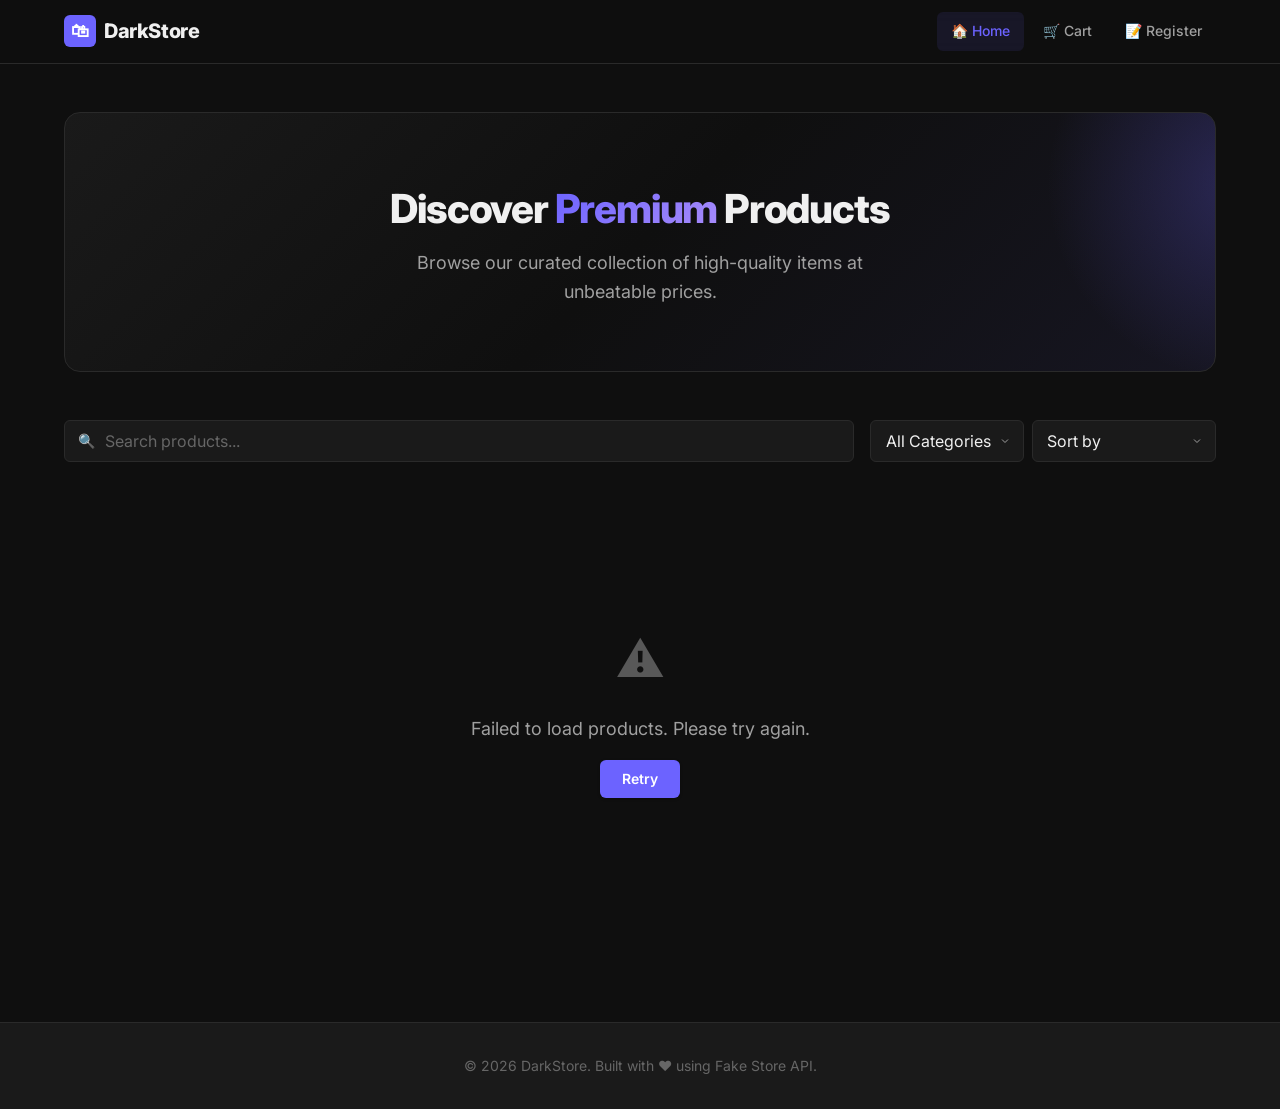
==== index.html @ 0eeaf26b "feat: fetch and render product list with search, filter, sort, and pagination" ====
<!DOCTYPE html>
<html lang="en">
<head>
  <meta charset="UTF-8">
  <meta name="viewport" content="width=device-width, initial-scale=1.0">
  <title>DarkStore — Premium E-commerce</title>
  <meta name="description" content="Browse our curated collection of premium products. Find electronics, jewelry, clothing and more at DarkStore.">
  
  <!-- Styles -->
  <link rel="stylesheet" href="css/style.css">
  <link rel="stylesheet" href="css/navbar.css">
  <link rel="stylesheet" href="css/pages/home.css">
</head>
<body>

  <!-- ===== NAVBAR ===== -->
  <nav class="navbar" id="main-navbar">
    <div class="container">
      <a href="index.html" class="navbar-brand">
        <span class="brand-icon">🛍</span>
        DarkStore
      </a>

      <button class="navbar-toggle" id="navbar-toggle" aria-label="Toggle navigation">
        <span></span>
        <span></span>
        <span></span>
      </button>

      <div class="navbar-links" id="navbar-links">
        <a href="index.html" class="active">🏠 Home</a>
        <a href="cart.html" class="cart-link">
          🛒 Cart
          <span class="cart-badge hidden" id="cart-badge">0</span>
        </a>
        <a href="register.html">📝 Register</a>
      </div>
    </div>
  </nav>

  <!-- ===== MAIN CONTENT ===== -->
  <main class="page-content">
    <div class="container">

      <!-- Hero -->
      <section class="hero">
        <h1 class="hero-title">Discover <span>Premium</span> Products</h1>
        <p class="hero-subtitle">Browse our curated collection of high-quality items at unbeatable prices.</p>
      </section>

      <!-- Controls Bar -->
      <div class="controls-bar">
        <div class="search-box">
          <span class="search-icon">🔍</span>
          <input type="text" id="search-input" placeholder="Search products..." autocomplete="off">
        </div>
        <div class="filter-group">
          <select id="category-select">
            <option value="">All Categories</option>
          </select>
          <select id="sort-select">
            <option value="">Sort by</option>
            <option value="price-asc">Price: Low → High</option>
            <option value="price-desc">Price: High → Low</option>
            <option value="name-asc">Name: A → Z</option>
            <option value="name-desc">Name: Z → A</option>
            <option value="rating">Top Rated</option>
          </select>
        </div>
      </div>

      <!-- Loading -->
      <div class="spinner-overlay" id="loading-spinner">
        <div class="spinner"></div>
      </div>

      <!-- Product Grid -->
      <div class="product-grid" id="product-grid"></div>

      <!-- Results Count -->
      <p class="results-count" id="results-count"></p>

      <!-- Pagination -->
      <div class="pagination" id="pagination"></div>

    </div>
  </main>

  <!-- ===== FOOTER ===== -->
  <footer class="site-footer">
    <div class="container">
      <p>© 2026 DarkStore. Built with ❤️ using Fake Store API.</p>
    </div>
  </footer>

  <!-- Scripts -->
  <script src="js/api.js"></script>
  <script src="js/cart.js"></script>
  <script src="js/navbar.js"></script>
  <script src="js/pages/home.js"></script>

</body>
</html>
---- css/style.css ----
/* ============================================
   GLOBAL STYLES — Dark Mode E-commerce
   ============================================ */

/* --- Google Fonts --- */
@import url('https://fonts.googleapis.com/css2?family=Inter:wght@300;400;500;600;700;800&display=swap');

/* --- CSS Variables (Design Tokens) --- */
:root {
  /* Colors */
  --bg-primary: #0f0f0f;
  --bg-secondary: #1a1a1a;
  --bg-card: #1e1e1e;
  --bg-card-hover: #252525;
  --bg-elevated: #2a2a2a;
  --bg-input: #1a1a1a;

  --text-primary: #f0f0f0;
  --text-secondary: #a0a0a0;
  --text-muted: #666;
  --text-inverse: #0f0f0f;

  --accent: #6c63ff;
  --accent-hover: #5a52e0;
  --accent-glow: rgba(108, 99, 255, 0.25);
  --accent-light: rgba(108, 99, 255, 0.1);

  --success: #22c55e;
  --success-bg: rgba(34, 197, 94, 0.1);
  --warning: #f59e0b;
  --warning-bg: rgba(245, 158, 11, 0.1);
  --danger: #ef4444;
  --danger-bg: rgba(239, 68, 68, 0.1);
  --info: #3b82f6;

  --border: #2a2a2a;
  --border-hover: #3a3a3a;
  --border-accent: rgba(108, 99, 255, 0.4);

  --gold: #fbbf24;
  --gold-bg: rgba(251, 191, 36, 0.1);

  /* Shadows */
  --shadow-sm: 0 1px 3px rgba(0, 0, 0, 0.3);
  --shadow-md: 0 4px 12px rgba(0, 0, 0, 0.4);
  --shadow-lg: 0 8px 30px rgba(0, 0, 0, 0.5);
  --shadow-glow: 0 0 20px var(--accent-glow);

  /* Typography */
  --font-family: 'Inter', -apple-system, BlinkMacSystemFont, 'Segoe UI', sans-serif;
  --font-xs: 0.75rem;
  --font-sm: 0.875rem;
  --font-base: 1rem;
  --font-lg: 1.125rem;
  --font-xl: 1.25rem;
  --font-2xl: 1.5rem;
  --font-3xl: 2rem;
  --font-4xl: 2.5rem;

  /* Spacing */
  --space-xs: 0.25rem;
  --space-sm: 0.5rem;
  --space-md: 1rem;
  --space-lg: 1.5rem;
  --space-xl: 2rem;
  --space-2xl: 3rem;
  --space-3xl: 4rem;

  /* Radius */
  --radius-sm: 6px;
  --radius-md: 10px;
  --radius-lg: 16px;
  --radius-xl: 24px;
  --radius-full: 9999px;

  /* Transitions */
  --transition-fast: 150ms ease;
  --transition-base: 250ms ease;
  --transition-slow: 400ms cubic-bezier(0.4, 0, 0.2, 1);

  /* Layout */
  --container-max: 1200px;
  --navbar-height: 64px;
}

/* --- CSS Reset --- */
*,
*::before,
*::after {
  margin: 0;
  padding: 0;
  box-sizing: border-box;
}

html {
  scroll-behavior: smooth;
  -webkit-font-smoothing: antialiased;
  -moz-osx-font-smoothing: grayscale;
}

body {
  font-family: var(--font-family);
  font-size: var(--font-base);
  line-height: 1.6;
  color: var(--text-primary);
  background-color: var(--bg-primary);
  min-height: 100vh;
  padding-top: var(--navbar-height);
}

a {
  color: var(--accent);
  text-decoration: none;
  transition: color var(--transition-fast);
}

a:hover {
  color: var(--accent-hover);
}

img {
  max-width: 100%;
  height: auto;
  display: block;
}

ul, ol {
  list-style: none;
}

button {
  cursor: pointer;
  font-family: inherit;
  font-size: inherit;
  border: none;
  background: none;
  color: inherit;
}

input, select, textarea {
  font-family: inherit;
  font-size: inherit;
  color: var(--text-primary);
  background-color: var(--bg-input);
  border: 1px solid var(--border);
  border-radius: var(--radius-sm);
  padding: 0.65rem 0.9rem;
  outline: none;
  transition: border-color var(--transition-fast), box-shadow var(--transition-fast);
}

input:focus, select:focus, textarea:focus {
  border-color: var(--accent);
  box-shadow: 0 0 0 3px var(--accent-glow);
}

input::placeholder, textarea::placeholder {
  color: var(--text-muted);
}

select {
  appearance: none;
  background-image: url("data:image/svg+xml,%3Csvg xmlns='http://www.w3.org/2000/svg' width='12' height='12' viewBox='0 0 24 24' fill='none' stroke='%23a0a0a0' stroke-width='2'%3E%3Cpath d='M6 9l6 6 6-6'/%3E%3C/svg%3E");
  background-repeat: no-repeat;
  background-position: right 0.75rem center;
  padding-right: 2rem;
}

/* --- Layout Utilities --- */
.container {
  max-width: var(--container-max);
  margin: 0 auto;
  padding: 0 var(--space-lg);
}

.page-content {
  padding: var(--space-2xl) 0;
  min-height: calc(100vh - var(--navbar-height));
}

/* --- Typography --- */
.page-title {
  font-size: var(--font-3xl);
  font-weight: 800;
  letter-spacing: -0.02em;
  margin-bottom: var(--space-sm);
  background: linear-gradient(135deg, var(--text-primary), var(--accent));
  -webkit-background-clip: text;
  -webkit-text-fill-color: transparent;
  background-clip: text;
}

.page-subtitle {
  font-size: var(--font-lg);
  color: var(--text-secondary);
  margin-bottom: var(--space-xl);
}

/* --- Buttons --- */
.btn {
  display: inline-flex;
  align-items: center;
  justify-content: center;
  gap: var(--space-sm);
  padding: 0.65rem 1.4rem;
  border-radius: var(--radius-sm);
  font-weight: 600;
  font-size: var(--font-sm);
  transition: all var(--transition-base);
  white-space: nowrap;
  position: relative;
  overflow: hidden;
}

.btn::after {
  content: '';
  position: absolute;
  inset: 0;
  background: linear-gradient(rgba(255,255,255,0.1), transparent);
  opacity: 0;
  transition: opacity var(--transition-fast);
}

.btn:hover::after {
  opacity: 1;
}

.btn-primary {
  background: var(--accent);
  color: #fff;
  box-shadow: var(--shadow-sm);
}

.btn-primary:hover {
  background: var(--accent-hover);
  box-shadow: var(--shadow-glow);
  transform: translateY(-1px);
}

.btn-primary:active {
  transform: translateY(0);
}

.btn-secondary {
  background: var(--bg-elevated);
  color: var(--text-primary);
  border: 1px solid var(--border);
}

.btn-secondary:hover {
  border-color: var(--border-hover);
  background: var(--bg-card-hover);
}

.btn-danger {
  background: var(--danger);
  color: #fff;
}

.btn-danger:hover {
  background: #dc2626;
}

.btn-sm {
  padding: 0.4rem 0.8rem;
  font-size: var(--font-xs);
}

.btn-lg {
  padding: 0.85rem 2rem;
  font-size: var(--font-base);
}

.btn-icon {
  width: 36px;
  height: 36px;
  padding: 0;
  border-radius: var(--radius-sm);
  font-size: var(--font-lg);
}

/* --- Cards --- */
.card {
  background: var(--bg-card);
  border: 1px solid var(--border);
  border-radius: var(--radius-md);
  overflow: hidden;
  transition: all var(--transition-base);
}

.card:hover {
  border-color: var(--border-hover);
  box-shadow: var(--shadow-md);
  transform: translateY(-2px);
}

/* --- Badges --- */
.badge {
  display: inline-flex;
  align-items: center;
  gap: 4px;
  padding: 3px 10px;
  border-radius: var(--radius-full);
  font-size: var(--font-xs);
  font-weight: 600;
  letter-spacing: 0.02em;
}

.badge-accent {
  background: var(--accent-light);
  color: var(--accent);
}

.badge-gold {
  background: var(--gold-bg);
  color: var(--gold);
}

.badge-success {
  background: var(--success-bg);
  color: var(--success);
}

/* --- Loading Spinner --- */
.spinner-overlay {
  display: flex;
  align-items: center;
  justify-content: center;
  padding: var(--space-3xl);
  min-height: 300px;
}

.spinner {
  width: 40px;
  height: 40px;
  border: 3px solid var(--border);
  border-top-color: var(--accent);
  border-radius: 50%;
  animation: spin 0.8s linear infinite;
}

@keyframes spin {
  to { transform: rotate(360deg); }
}

/* --- Toast Notifications --- */
.toast-container {
  position: fixed;
  top: calc(var(--navbar-height) + var(--space-md));
  right: var(--space-md);
  z-index: 10000;
  display: flex;
  flex-direction: column;
  gap: var(--space-sm);
}

.toast {
  background: var(--bg-elevated);
  border: 1px solid var(--border);
  border-radius: var(--radius-md);
  padding: var(--space-md) var(--space-lg);
  box-shadow: var(--shadow-lg);
  display: flex;
  align-items: center;
  gap: var(--space-sm);
  font-size: var(--font-sm);
  animation: toastIn 0.3s ease forwards;
  max-width: 360px;
}

.toast.toast-success { border-left: 3px solid var(--success); }
.toast.toast-error { border-left: 3px solid var(--danger); }
.toast.toast-info { border-left: 3px solid var(--info); }

.toast.removing {
  animation: toastOut 0.3s ease forwards;
}

@keyframes toastIn {
  from { opacity: 0; transform: translateX(100%); }
  to { opacity: 1; transform: translateX(0); }
}

@keyframes toastOut {
  from { opacity: 1; transform: translateX(0); }
  to { opacity: 0; transform: translateX(100%); }
}

/* --- Empty State --- */
.empty-state {
  text-align: center;
  padding: var(--space-3xl);
  color: var(--text-secondary);
}

.empty-state .empty-icon {
  font-size: 3rem;
  margin-bottom: var(--space-md);
  opacity: 0.5;
}

.empty-state p {
  font-size: var(--font-lg);
}

/* --- Modal --- */
.modal-backdrop {
  position: fixed;
  inset: 0;
  background: rgba(0, 0, 0, 0.6);
  backdrop-filter: blur(4px);
  z-index: 9000;
  display: flex;
  align-items: center;
  justify-content: center;
  opacity: 0;
  visibility: hidden;
  transition: all var(--transition-base);
}

.modal-backdrop.active {
  opacity: 1;
  visibility: visible;
}

.modal {
  background: var(--bg-card);
  border: 1px solid var(--border);
  border-radius: var(--radius-lg);
  padding: var(--space-2xl);
  max-width: 480px;
  width: 90%;
  box-shadow: var(--shadow-lg);
  transform: scale(0.9) translateY(20px);
  transition: transform var(--transition-base);
}

.modal-backdrop.active .modal {
  transform: scale(1) translateY(0);
}

/* --- Animations --- */
@keyframes fadeInUp {
  from { opacity: 0; transform: translateY(20px); }
  to { opacity: 1; transform: translateY(0); }
}

.fade-in-up {
  animation: fadeInUp 0.4s ease forwards;
}

/* --- Scrollbar --- */
::-webkit-scrollbar {
  width: 8px;
}

::-webkit-scrollbar-track {
  background: var(--bg-primary);
}

::-webkit-scrollbar-thumb {
  background: var(--border);
  border-radius: 4px;
}

::-webkit-scrollbar-thumb:hover {
  background: var(--text-muted);
}

/* --- Footer --- */
.site-footer {
  background: var(--bg-secondary);
  border-top: 1px solid var(--border);
  padding: var(--space-xl) 0;
  text-align: center;
  color: var(--text-muted);
  font-size: var(--font-sm);
}
---- css/navbar.css ----
/* ============================================
   NAVBAR STYLES
   ============================================ */

.navbar {
  position: fixed;
  top: 0;
  left: 0;
  right: 0;
  height: var(--navbar-height);
  background: rgba(15, 15, 15, 0.85);
  backdrop-filter: blur(12px);
  -webkit-backdrop-filter: blur(12px);
  border-bottom: 1px solid var(--border);
  z-index: 1000;
  display: flex;
  align-items: center;
}

.navbar .container {
  display: flex;
  align-items: center;
  justify-content: space-between;
  width: 100%;
}

/* --- Brand --- */
.navbar-brand {
  display: flex;
  align-items: center;
  gap: var(--space-sm);
  font-size: var(--font-xl);
  font-weight: 800;
  color: var(--text-primary);
  letter-spacing: -0.02em;
  text-decoration: none;
}

.navbar-brand:hover {
  color: var(--text-primary);
}

.navbar-brand .brand-icon {
  width: 32px;
  height: 32px;
  background: var(--accent);
  border-radius: var(--radius-sm);
  display: flex;
  align-items: center;
  justify-content: center;
  font-size: var(--font-lg);
  color: #fff;
}

/* --- Nav Links --- */
.navbar-links {
  display: flex;
  align-items: center;
  gap: var(--space-xs);
}

.navbar-links a {
  display: flex;
  align-items: center;
  gap: 6px;
  padding: 0.5rem 0.9rem;
  color: var(--text-secondary);
  font-size: var(--font-sm);
  font-weight: 500;
  border-radius: var(--radius-sm);
  transition: all var(--transition-fast);
  text-decoration: none;
  position: relative;
}

.navbar-links a:hover {
  color: var(--text-primary);
  background: var(--accent-light);
}

.navbar-links a.active {
  color: var(--accent);
  background: var(--accent-light);
}

/* --- Cart Link with Badge --- */
.cart-link {
  position: relative;
}

.cart-badge {
  position: absolute;
  top: 2px;
  right: 2px;
  min-width: 18px;
  height: 18px;
  padding: 0 5px;
  background: var(--danger);
  color: #fff;
  font-size: 0.65rem;
  font-weight: 700;
  border-radius: var(--radius-full);
  display: flex;
  align-items: center;
  justify-content: center;
  transform: translate(50%, -50%);
  animation: badgePop 0.3s ease;
}

.cart-badge.hidden {
  display: none;
}

@keyframes badgePop {
  0% { transform: translate(50%, -50%) scale(0); }
  60% { transform: translate(50%, -50%) scale(1.3); }
  100% { transform: translate(50%, -50%) scale(1); }
}

/* --- Hamburger (mobile) --- */
.navbar-toggle {
  display: none;
  flex-direction: column;
  gap: 5px;
  padding: 4px;
  cursor: pointer;
  background: none;
  border: none;
}

.navbar-toggle span {
  display: block;
  width: 22px;
  height: 2px;
  background: var(--text-primary);
  border-radius: 2px;
  transition: all var(--transition-base);
}

.navbar-toggle.active span:nth-child(1) {
  transform: rotate(45deg) translate(5px, 5px);
}

.navbar-toggle.active span:nth-child(2) {
  opacity: 0;
}

.navbar-toggle.active span:nth-child(3) {
  transform: rotate(-45deg) translate(5px, -5px);
}

/* --- Mobile Menu --- */
@media (max-width: 576px) {
  .navbar-toggle {
    display: flex;
  }

  .navbar-links {
    position: fixed;
    top: var(--navbar-height);
    left: 0;
    right: 0;
    background: var(--bg-secondary);
    border-bottom: 1px solid var(--border);
    flex-direction: column;
    padding: var(--space-md);
    gap: var(--space-xs);
    transform: translateY(-100%);
    opacity: 0;
    visibility: hidden;
    transition: all var(--transition-base);
  }

  .navbar-links.open {
    transform: translateY(0);
    opacity: 1;
    visibility: visible;
  }

  .navbar-links a {
    width: 100%;
    padding: 0.75rem 1rem;
    border-radius: var(--radius-sm);
  }
}
---- css/pages/home.css ----
/* ============================================
   HOME PAGE — Product List
   ============================================ */

/* --- Hero Section --- */
.hero {
  background: linear-gradient(135deg, var(--bg-secondary) 0%, var(--bg-primary) 50%, rgba(108, 99, 255, 0.08) 100%);
  border: 1px solid var(--border);
  border-radius: var(--radius-lg);
  padding: var(--space-3xl) var(--space-2xl);
  margin-bottom: var(--space-2xl);
  text-align: center;
  position: relative;
  overflow: hidden;
}

.hero::before {
  content: '';
  position: absolute;
  top: -50%;
  right: -20%;
  width: 400px;
  height: 400px;
  background: radial-gradient(circle, var(--accent-glow) 0%, transparent 70%);
  pointer-events: none;
}

.hero-title {
  font-size: var(--font-4xl);
  font-weight: 800;
  letter-spacing: -0.03em;
  margin-bottom: var(--space-sm);
  position: relative;
}

.hero-title span {
  background: linear-gradient(135deg, var(--accent), #a78bfa);
  -webkit-background-clip: text;
  -webkit-text-fill-color: transparent;
  background-clip: text;
}

.hero-subtitle {
  font-size: var(--font-lg);
  color: var(--text-secondary);
  max-width: 500px;
  margin: 0 auto;
  position: relative;
}

/* --- Controls Bar --- */
.controls-bar {
  display: flex;
  flex-wrap: wrap;
  gap: var(--space-md);
  margin-bottom: var(--space-xl);
  align-items: center;
}

.search-box {
  flex: 1;
  min-width: 200px;
  position: relative;
}

.search-box input {
  width: 100%;
  padding-left: 2.5rem;
}

.search-box .search-icon {
  position: absolute;
  left: 0.85rem;
  top: 50%;
  transform: translateY(-50%);
  color: var(--text-muted);
  font-size: var(--font-sm);
  pointer-events: none;
}

.filter-group {
  display: flex;
  gap: var(--space-sm);
}

.filter-group select {
  min-width: 150px;
}

/* --- Product Grid --- */
.product-grid {
  display: grid;
  grid-template-columns: repeat(auto-fill, minmax(260px, 1fr));
  gap: var(--space-lg);
}

/* --- Product Card --- */
.product-card {
  background: var(--bg-card);
  border: 1px solid var(--border);
  border-radius: var(--radius-md);
  overflow: hidden;
  transition: all var(--transition-base);
  display: flex;
  flex-direction: column;
  animation: fadeInUp 0.4s ease both;
}

.product-card:hover {
  border-color: var(--border-hover);
  box-shadow: var(--shadow-md);
  transform: translateY(-4px);
}

.product-card-image {
  width: 100%;
  height: 220px;
  padding: var(--space-lg);
  display: flex;
  align-items: center;
  justify-content: center;
  background: #fff;
  position: relative;
  overflow: hidden;
}

.product-card-image img {
  max-height: 100%;
  max-width: 100%;
  object-fit: contain;
  transition: transform var(--transition-base);
}

.product-card:hover .product-card-image img {
  transform: scale(1.05);
}

.product-card-body {
  padding: var(--space-md) var(--space-lg);
  flex: 1;
  display: flex;
  flex-direction: column;
  gap: var(--space-sm);
}

.product-card-category {
  font-size: var(--font-xs);
  color: var(--accent);
  text-transform: uppercase;
  font-weight: 600;
  letter-spacing: 0.05em;
}

.product-card-title {
  font-size: var(--font-base);
  font-weight: 600;
  color: var(--text-primary);
  display: -webkit-box;
  -webkit-line-clamp: 2;
  -webkit-box-orient: vertical;
  overflow: hidden;
  line-height: 1.4;
}

.product-card-title a {
  color: inherit;
  text-decoration: none;
}

.product-card-title a:hover {
  color: var(--accent);
}

.product-card-rating {
  display: flex;
  align-items: center;
  gap: var(--space-xs);
  font-size: var(--font-sm);
  color: var(--text-secondary);
}

.product-card-rating .stars {
  color: var(--gold);
  letter-spacing: 1px;
}

.product-card-footer {
  padding: var(--space-md) var(--space-lg);
  border-top: 1px solid var(--border);
  display: flex;
  align-items: center;
  justify-content: space-between;
  gap: var(--space-sm);
}

.product-card-price {
  font-size: var(--font-xl);
  font-weight: 800;
  color: var(--text-primary);
}

.product-card-price::before {
  content: '$';
  font-size: var(--font-sm);
  font-weight: 600;
  vertical-align: super;
  margin-right: 1px;
  color: var(--accent);
}

.product-card-actions {
  display: flex;
  gap: var(--space-xs);
}

/* --- Pagination --- */
.pagination {
  display: flex;
  align-items: center;
  justify-content: center;
  gap: var(--space-sm);
  margin-top: var(--space-2xl);
}

.pagination button {
  min-width: 38px;
  height: 38px;
  padding: 0 var(--space-sm);
  border: 1px solid var(--border);
  border-radius: var(--radius-sm);
  background: var(--bg-card);
  color: var(--text-secondary);
  font-weight: 500;
  font-size: var(--font-sm);
  transition: all var(--transition-fast);
  display: flex;
  align-items: center;
  justify-content: center;
}

.pagination button:hover:not(:disabled) {
  border-color: var(--accent);
  color: var(--accent);
  background: var(--accent-light);
}

.pagination button.active {
  background: var(--accent);
  color: #fff;
  border-color: var(--accent);
}

.pagination button:disabled {
  opacity: 0.3;
  cursor: not-allowed;
}

.results-count {
  text-align: center;
  color: var(--text-muted);
  font-size: var(--font-sm);
  margin-top: var(--space-md);
}

/* --- Responsive --- */
@media (max-width: 576px) {
  .hero {
    padding: var(--space-2xl) var(--space-lg);
  }

  .hero-title {
    font-size: var(--font-2xl);
  }

  .controls-bar {
    flex-direction: column;
  }

  .filter-group {
    width: 100%;
  }

  .filter-group select {
    flex: 1;
  }

  .product-grid {
    grid-template-columns: 1fr;
  }
}

@media (min-width: 577px) and (max-width: 992px) {
  .product-grid {
    grid-template-columns: repeat(2, 1fr);
  }
}
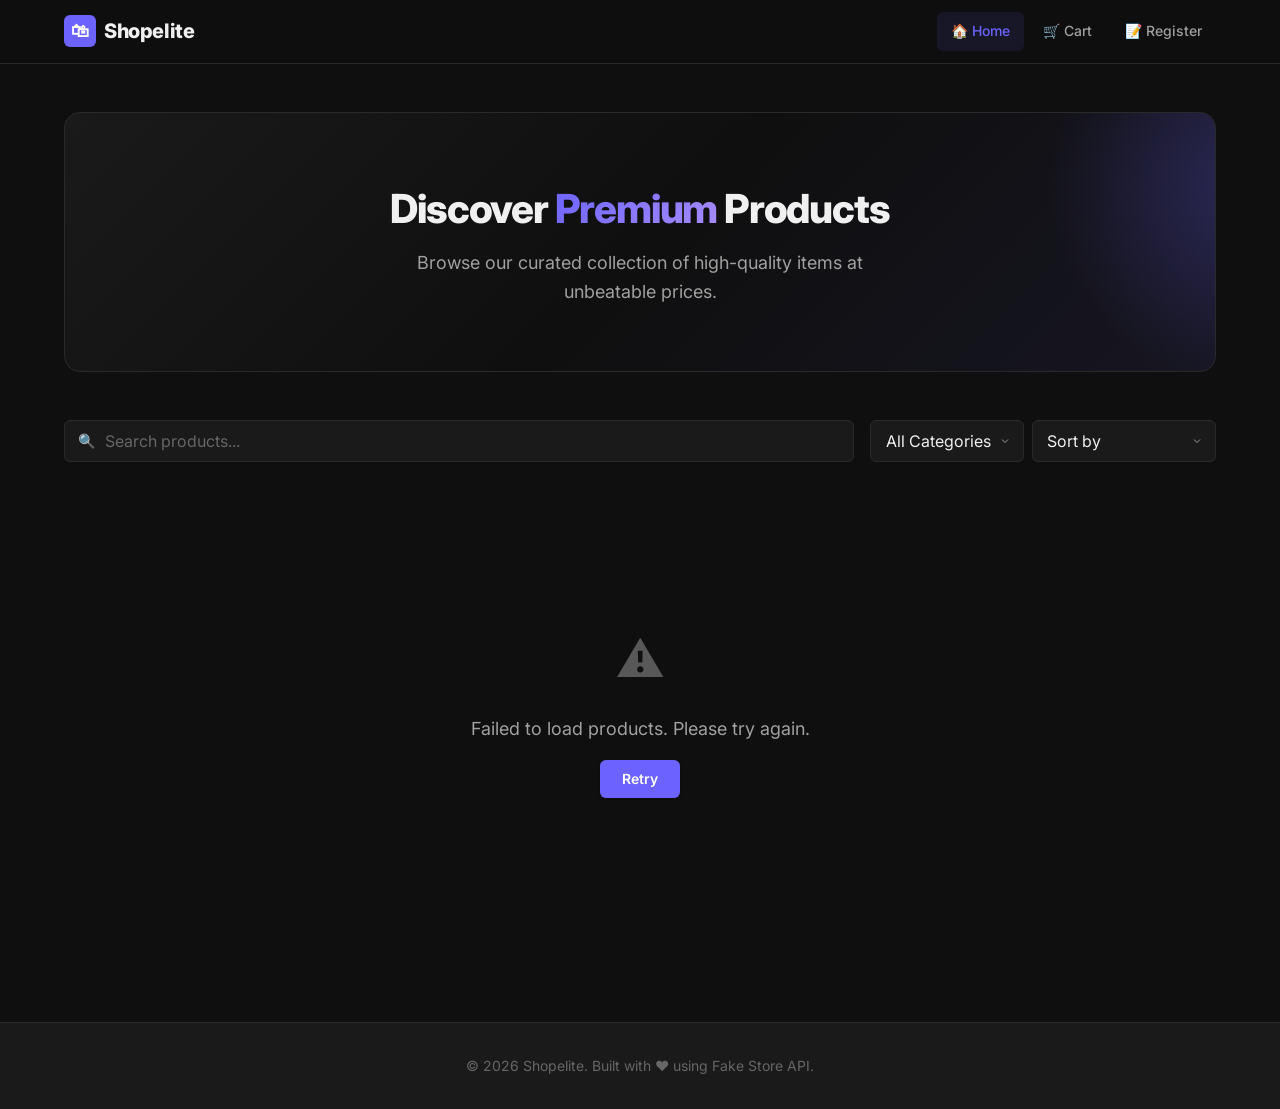
==== commit 9bd23300: "chore: rename app from DarkStore to Shopelite" ====
--- a/index.html
+++ b/index.html
@@ -3,8 +3,8 @@
 <head>
   <meta charset="UTF-8">
   <meta name="viewport" content="width=device-width, initial-scale=1.0">
-  <title>DarkStore — Premium E-commerce</title>
-  <meta name="description" content="Browse our curated collection of premium products. Find electronics, jewelry, clothing and more at DarkStore.">
+  <title>Shopelite — Premium E-commerce</title>
+  <meta name="description" content="Browse our curated collection of premium products. Find electronics, jewelry, clothing and more at Shopelite.">
   
   <!-- Styles -->
   <link rel="stylesheet" href="css/style.css">
@@ -18,7 +18,7 @@
     <div class="container">
       <a href="index.html" class="navbar-brand">
         <span class="brand-icon">🛍</span>
-        DarkStore
+        Shopelite
       </a>
 
       <button class="navbar-toggle" id="navbar-toggle" aria-label="Toggle navigation">
@@ -89,7 +89,7 @@
   <!-- ===== FOOTER ===== -->
   <footer class="site-footer">
     <div class="container">
-      <p>© 2026 DarkStore. Built with ❤️ using Fake Store API.</p>
+      <p>© 2026 Shopelite. Built with ❤️ using Fake Store API.</p>
     </div>
   </footer>
 
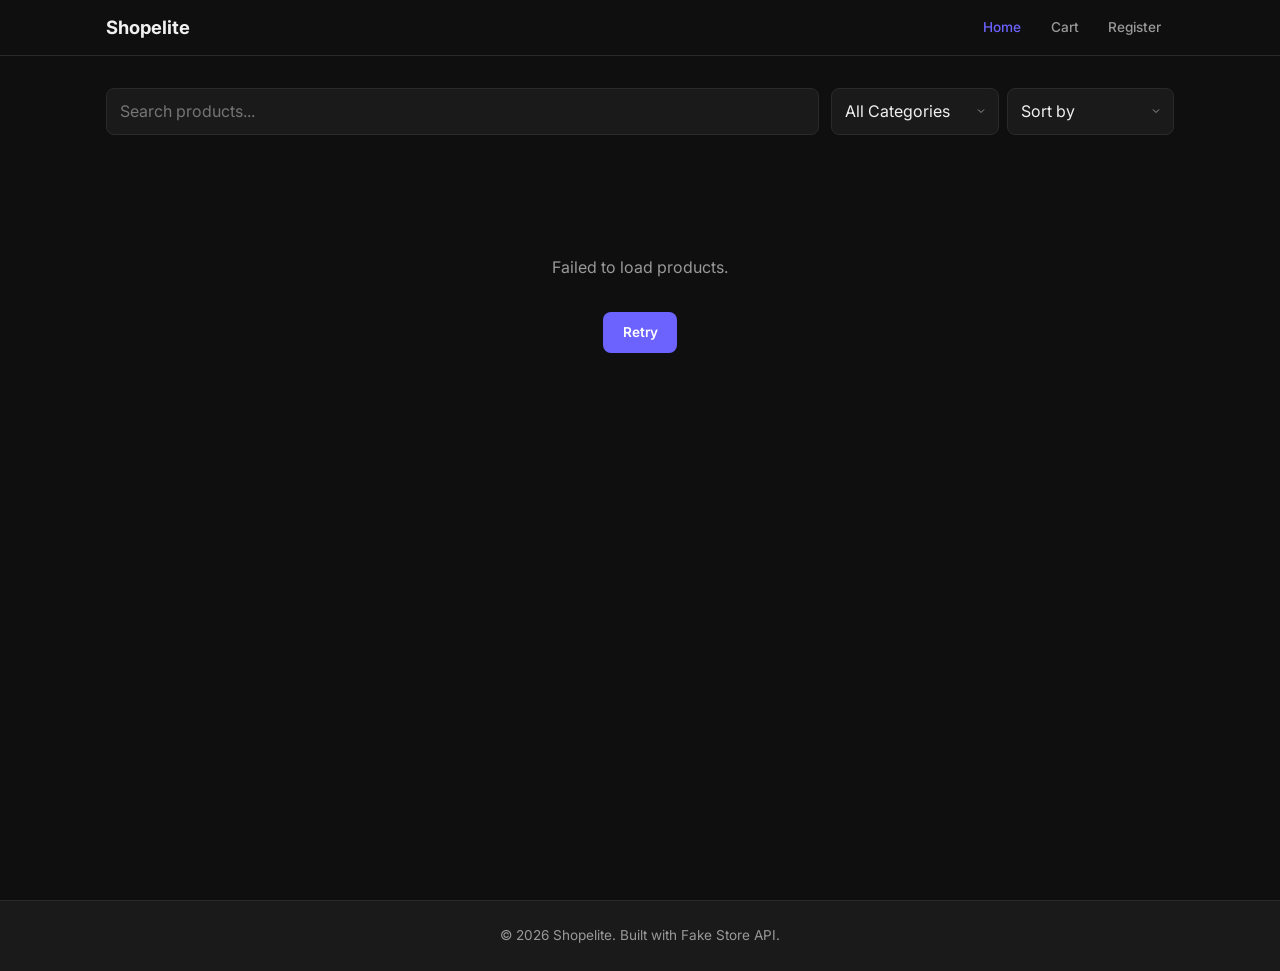
==== commit bf1e6dba: "Simple css, html" ====
--- a/index.html
+++ b/index.html
@@ -3,55 +3,35 @@
 <head>
   <meta charset="UTF-8">
   <meta name="viewport" content="width=device-width, initial-scale=1.0">
-  <title>Shopelite — Premium E-commerce</title>
-  <meta name="description" content="Browse our curated collection of premium products. Find electronics, jewelry, clothing and more at Shopelite.">
-  
-  <!-- Styles -->
+  <title>Shopelite</title>
   <link rel="stylesheet" href="css/style.css">
-  <link rel="stylesheet" href="css/navbar.css">
-  <link rel="stylesheet" href="css/pages/home.css">
 </head>
 <body>
 
-  <!-- ===== NAVBAR ===== -->
-  <nav class="navbar" id="main-navbar">
+  <!-- Navbar -->
+  <nav class="navbar">
     <div class="container">
-      <a href="index.html" class="navbar-brand">
-        <span class="brand-icon">🛍</span>
-        Shopelite
-      </a>
-
-      <button class="navbar-toggle" id="navbar-toggle" aria-label="Toggle navigation">
-        <span></span>
-        <span></span>
-        <span></span>
+      <a href="index.html" class="navbar-brand">Shopelite</a>
+      <button class="navbar-toggle" id="navbar-toggle">
+        <span></span><span></span><span></span>
       </button>
-
       <div class="navbar-links" id="navbar-links">
-        <a href="index.html" class="active">🏠 Home</a>
+        <a href="index.html" class="active">Home</a>
         <a href="cart.html" class="cart-link">
-          🛒 Cart
-          <span class="cart-badge hidden" id="cart-badge">0</span>
+          Cart <span class="cart-badge hidden" id="cart-badge">0</span>
         </a>
-        <a href="register.html">📝 Register</a>
+        <a href="register.html">Register</a>
       </div>
     </div>
   </nav>
 
-  <!-- ===== MAIN CONTENT ===== -->
+  <!-- Main -->
   <main class="page-content">
     <div class="container">
 
-      <!-- Hero -->
-      <section class="hero">
-        <h1 class="hero-title">Discover <span>Premium</span> Products</h1>
-        <p class="hero-subtitle">Browse our curated collection of high-quality items at unbeatable prices.</p>
-      </section>
-
-      <!-- Controls Bar -->
+      <!-- Search / Filter / Sort -->
       <div class="controls-bar">
         <div class="search-box">
-          <span class="search-icon">🔍</span>
           <input type="text" id="search-input" placeholder="Search products..." autocomplete="off">
         </div>
         <div class="filter-group">
@@ -60,10 +40,10 @@
           </select>
           <select id="sort-select">
             <option value="">Sort by</option>
-            <option value="price-asc">Price: Low → High</option>
-            <option value="price-desc">Price: High → Low</option>
-            <option value="name-asc">Name: A → Z</option>
-            <option value="name-desc">Name: Z → A</option>
+            <option value="price-asc">Price: Low to High</option>
+            <option value="price-desc">Price: High to Low</option>
+            <option value="name-asc">Name: A to Z</option>
+            <option value="name-desc">Name: Z to A</option>
             <option value="rating">Top Rated</option>
           </select>
         </div>
@@ -86,18 +66,15 @@
     </div>
   </main>
 
-  <!-- ===== FOOTER ===== -->
   <footer class="site-footer">
     <div class="container">
-      <p>© 2026 Shopelite. Built with ❤️ using Fake Store API.</p>
+      <p>&copy; 2026 Shopelite. Built with Fake Store API.</p>
     </div>
   </footer>
 
-  <!-- Scripts -->
   <script src="js/api.js"></script>
   <script src="js/cart.js"></script>
   <script src="js/navbar.js"></script>
   <script src="js/pages/home.js"></script>
-
 </body>
-</html>
+</html>
--- a/css/style.css
+++ b/css/style.css
@@ -1,478 +1,305 @@
-/* ============================================
-   GLOBAL STYLES — Dark Mode E-commerce
-   ============================================ */
-
-/* --- Google Fonts --- */
-@import url('https://fonts.googleapis.com/css2?family=Inter:wght@300;400;500;600;700;800&display=swap');
-
-/* --- CSS Variables (Design Tokens) --- */
+/* === GLOBAL === */
+@import url('https://fonts.googleapis.com/css2?family=Inter:wght@400;600;700&display=swap');
+
 :root {
-  /* Colors */
-  --bg-primary: #0f0f0f;
-  --bg-secondary: #1a1a1a;
-  --bg-card: #1e1e1e;
-  --bg-card-hover: #252525;
-  --bg-elevated: #2a2a2a;
+  --bg: #0f0f0f;
+  --bg-card: #1a1a1a;
   --bg-input: #1a1a1a;
-
-  --text-primary: #f0f0f0;
-  --text-secondary: #a0a0a0;
-  --text-muted: #666;
-  --text-inverse: #0f0f0f;
-
+  --text: #f0f0f0;
+  --text-dim: #999;
   --accent: #6c63ff;
-  --accent-hover: #5a52e0;
-  --accent-glow: rgba(108, 99, 255, 0.25);
-  --accent-light: rgba(108, 99, 255, 0.1);
-
+  --border: #2a2a2a;
+  --danger: #ef4444;
   --success: #22c55e;
-  --success-bg: rgba(34, 197, 94, 0.1);
-  --warning: #f59e0b;
-  --warning-bg: rgba(245, 158, 11, 0.1);
-  --danger: #ef4444;
-  --danger-bg: rgba(239, 68, 68, 0.1);
-  --info: #3b82f6;
-
-  --border: #2a2a2a;
-  --border-hover: #3a3a3a;
-  --border-accent: rgba(108, 99, 255, 0.4);
-
   --gold: #fbbf24;
-  --gold-bg: rgba(251, 191, 36, 0.1);
-
-  /* Shadows */
-  --shadow-sm: 0 1px 3px rgba(0, 0, 0, 0.3);
-  --shadow-md: 0 4px 12px rgba(0, 0, 0, 0.4);
-  --shadow-lg: 0 8px 30px rgba(0, 0, 0, 0.5);
-  --shadow-glow: 0 0 20px var(--accent-glow);
-
-  /* Typography */
-  --font-family: 'Inter', -apple-system, BlinkMacSystemFont, 'Segoe UI', sans-serif;
-  --font-xs: 0.75rem;
-  --font-sm: 0.875rem;
-  --font-base: 1rem;
-  --font-lg: 1.125rem;
-  --font-xl: 1.25rem;
-  --font-2xl: 1.5rem;
-  --font-3xl: 2rem;
-  --font-4xl: 2.5rem;
-
-  /* Spacing */
-  --space-xs: 0.25rem;
-  --space-sm: 0.5rem;
-  --space-md: 1rem;
-  --space-lg: 1.5rem;
-  --space-xl: 2rem;
-  --space-2xl: 3rem;
-  --space-3xl: 4rem;
-
-  /* Radius */
-  --radius-sm: 6px;
-  --radius-md: 10px;
-  --radius-lg: 16px;
-  --radius-xl: 24px;
-  --radius-full: 9999px;
-
-  /* Transitions */
-  --transition-fast: 150ms ease;
-  --transition-base: 250ms ease;
-  --transition-slow: 400ms cubic-bezier(0.4, 0, 0.2, 1);
-
-  /* Layout */
-  --container-max: 1200px;
-  --navbar-height: 64px;
-}
-
-/* --- CSS Reset --- */
-*,
-*::before,
-*::after {
-  margin: 0;
-  padding: 0;
-  box-sizing: border-box;
-}
-
-html {
-  scroll-behavior: smooth;
-  -webkit-font-smoothing: antialiased;
-  -moz-osx-font-smoothing: grayscale;
-}
+  --radius: 8px;
+  --navbar-h: 56px;
+}
+
+*, *::before, *::after { margin: 0; padding: 0; box-sizing: border-box; }
 
 body {
-  font-family: var(--font-family);
-  font-size: var(--font-base);
+  font-family: 'Inter', sans-serif;
+  color: var(--text);
+  background: var(--bg);
+  padding-top: var(--navbar-h);
   line-height: 1.6;
-  color: var(--text-primary);
-  background-color: var(--bg-primary);
-  min-height: 100vh;
-  padding-top: var(--navbar-height);
-}
-
-a {
-  color: var(--accent);
-  text-decoration: none;
-  transition: color var(--transition-fast);
-}
-
-a:hover {
-  color: var(--accent-hover);
-}
-
-img {
-  max-width: 100%;
-  height: auto;
-  display: block;
-}
-
-ul, ol {
-  list-style: none;
-}
-
-button {
-  cursor: pointer;
-  font-family: inherit;
-  font-size: inherit;
-  border: none;
-  background: none;
-  color: inherit;
-}
+}
+
+a { color: var(--accent); text-decoration: none; }
+img { max-width: 100%; display: block; }
+button { cursor: pointer; font: inherit; border: none; background: none; color: inherit; }
 
 input, select, textarea {
-  font-family: inherit;
-  font-size: inherit;
-  color: var(--text-primary);
-  background-color: var(--bg-input);
+  font: inherit;
+  color: var(--text);
+  background: var(--bg-input);
   border: 1px solid var(--border);
-  border-radius: var(--radius-sm);
-  padding: 0.65rem 0.9rem;
+  border-radius: var(--radius);
+  padding: 0.6rem 0.8rem;
   outline: none;
-  transition: border-color var(--transition-fast), box-shadow var(--transition-fast);
-}
-
-input:focus, select:focus, textarea:focus {
-  border-color: var(--accent);
-  box-shadow: 0 0 0 3px var(--accent-glow);
-}
-
-input::placeholder, textarea::placeholder {
-  color: var(--text-muted);
-}
+  width: 100%;
+}
+input:focus, select:focus, textarea:focus { border-color: var(--accent); }
 
 select {
   appearance: none;
-  background-image: url("data:image/svg+xml,%3Csvg xmlns='http://www.w3.org/2000/svg' width='12' height='12' viewBox='0 0 24 24' fill='none' stroke='%23a0a0a0' stroke-width='2'%3E%3Cpath d='M6 9l6 6 6-6'/%3E%3C/svg%3E");
+  background-image: url("data:image/svg+xml,%3Csvg xmlns='http://www.w3.org/2000/svg' width='12' height='12' viewBox='0 0 24 24' fill='none' stroke='%23999' stroke-width='2'%3E%3Cpath d='M6 9l6 6 6-6'/%3E%3C/svg%3E");
   background-repeat: no-repeat;
-  background-position: right 0.75rem center;
+  background-position: right 0.7rem center;
   padding-right: 2rem;
 }
 
-/* --- Layout Utilities --- */
-.container {
-  max-width: var(--container-max);
-  margin: 0 auto;
-  padding: 0 var(--space-lg);
-}
-
-.page-content {
-  padding: var(--space-2xl) 0;
-  min-height: calc(100vh - var(--navbar-height));
-}
-
-/* --- Typography --- */
-.page-title {
-  font-size: var(--font-3xl);
-  font-weight: 800;
-  letter-spacing: -0.02em;
-  margin-bottom: var(--space-sm);
-  background: linear-gradient(135deg, var(--text-primary), var(--accent));
-  -webkit-background-clip: text;
-  -webkit-text-fill-color: transparent;
-  background-clip: text;
-}
-
-.page-subtitle {
-  font-size: var(--font-lg);
-  color: var(--text-secondary);
-  margin-bottom: var(--space-xl);
-}
-
-/* --- Buttons --- */
+.container { max-width: 1100px; margin: 0 auto; padding: 0 1rem; }
+.page-content { padding: 2rem 0; min-height: calc(100vh - var(--navbar-h)); }
+
+/* === BUTTONS === */
 .btn {
-  display: inline-flex;
-  align-items: center;
-  justify-content: center;
-  gap: var(--space-sm);
-  padding: 0.65rem 1.4rem;
-  border-radius: var(--radius-sm);
-  font-weight: 600;
-  font-size: var(--font-sm);
-  transition: all var(--transition-base);
-  white-space: nowrap;
-  position: relative;
-  overflow: hidden;
-}
-
-.btn::after {
-  content: '';
-  position: absolute;
-  inset: 0;
-  background: linear-gradient(rgba(255,255,255,0.1), transparent);
-  opacity: 0;
-  transition: opacity var(--transition-fast);
-}
-
-.btn:hover::after {
-  opacity: 1;
-}
-
-.btn-primary {
-  background: var(--accent);
-  color: #fff;
-  box-shadow: var(--shadow-sm);
-}
-
-.btn-primary:hover {
-  background: var(--accent-hover);
-  box-shadow: var(--shadow-glow);
-  transform: translateY(-1px);
-}
-
-.btn-primary:active {
-  transform: translateY(0);
-}
-
-.btn-secondary {
-  background: var(--bg-elevated);
-  color: var(--text-primary);
-  border: 1px solid var(--border);
-}
-
-.btn-secondary:hover {
-  border-color: var(--border-hover);
-  background: var(--bg-card-hover);
-}
-
-.btn-danger {
-  background: var(--danger);
-  color: #fff;
-}
-
-.btn-danger:hover {
-  background: #dc2626;
-}
-
-.btn-sm {
-  padding: 0.4rem 0.8rem;
-  font-size: var(--font-xs);
-}
-
-.btn-lg {
-  padding: 0.85rem 2rem;
-  font-size: var(--font-base);
-}
-
-.btn-icon {
-  width: 36px;
-  height: 36px;
-  padding: 0;
-  border-radius: var(--radius-sm);
-  font-size: var(--font-lg);
-}
-
-/* --- Cards --- */
-.card {
-  background: var(--bg-card);
-  border: 1px solid var(--border);
-  border-radius: var(--radius-md);
-  overflow: hidden;
-  transition: all var(--transition-base);
-}
-
-.card:hover {
-  border-color: var(--border-hover);
-  box-shadow: var(--shadow-md);
-  transform: translateY(-2px);
-}
-
-/* --- Badges --- */
-.badge {
-  display: inline-flex;
-  align-items: center;
-  gap: 4px;
-  padding: 3px 10px;
-  border-radius: var(--radius-full);
-  font-size: var(--font-xs);
-  font-weight: 600;
-  letter-spacing: 0.02em;
-}
-
-.badge-accent {
-  background: var(--accent-light);
-  color: var(--accent);
-}
-
-.badge-gold {
-  background: var(--gold-bg);
-  color: var(--gold);
-}
-
-.badge-success {
-  background: var(--success-bg);
-  color: var(--success);
-}
-
-/* --- Loading Spinner --- */
-.spinner-overlay {
-  display: flex;
-  align-items: center;
-  justify-content: center;
-  padding: var(--space-3xl);
-  min-height: 300px;
-}
-
+  display: inline-flex; align-items: center; justify-content: center; gap: 0.4rem;
+  padding: 0.6rem 1.2rem; border-radius: var(--radius);
+  font-weight: 600; font-size: 0.85rem; white-space: nowrap;
+}
+.btn-primary { background: var(--accent); color: #fff; }
+.btn-primary:hover { opacity: 0.9; }
+.btn-secondary { background: var(--bg-card); color: var(--text); border: 1px solid var(--border); }
+.btn-sm { padding: 0.35rem 0.7rem; font-size: 0.75rem; }
+.btn-lg { padding: 0.8rem 1.5rem; font-size: 0.95rem; }
+
+/* === NAVBAR === */
+.navbar {
+  position: fixed; top: 0; left: 0; right: 0;
+  height: var(--navbar-h); background: var(--bg);
+  border-bottom: 1px solid var(--border);
+  z-index: 100; display: flex; align-items: center;
+}
+.navbar .container { display: flex; align-items: center; justify-content: space-between; width: 100%; }
+.navbar-brand { font-size: 1.15rem; font-weight: 700; color: var(--text); }
+.navbar-links { display: flex; gap: 0.25rem; }
+.navbar-links a {
+  padding: 0.4rem 0.8rem; color: var(--text-dim); font-size: 0.85rem;
+  font-weight: 500; border-radius: var(--radius);
+}
+.navbar-links a:hover { color: var(--text); }
+.navbar-links a.active { color: var(--accent); }
+
+.cart-link { position: relative; }
+.cart-badge {
+  position: absolute; top: 0; right: 0;
+  min-width: 16px; height: 16px; padding: 0 4px;
+  background: var(--danger); color: #fff;
+  font-size: 0.6rem; font-weight: 700; border-radius: 99px;
+  display: flex; align-items: center; justify-content: center;
+  transform: translate(50%, -50%);
+}
+.cart-badge.hidden { display: none; }
+
+.navbar-toggle { display: none; flex-direction: column; gap: 4px; padding: 4px; }
+.navbar-toggle span { display: block; width: 20px; height: 2px; background: var(--text); }
+
+/* === LOADING === */
+.spinner-overlay { display: flex; align-items: center; justify-content: center; padding: 3rem; min-height: 200px; }
 .spinner {
-  width: 40px;
-  height: 40px;
-  border: 3px solid var(--border);
-  border-top-color: var(--accent);
-  border-radius: 50%;
-  animation: spin 0.8s linear infinite;
-}
-
-@keyframes spin {
-  to { transform: rotate(360deg); }
-}
-
-/* --- Toast Notifications --- */
-.toast-container {
-  position: fixed;
-  top: calc(var(--navbar-height) + var(--space-md));
-  right: var(--space-md);
-  z-index: 10000;
-  display: flex;
-  flex-direction: column;
-  gap: var(--space-sm);
-}
-
-.toast {
-  background: var(--bg-elevated);
-  border: 1px solid var(--border);
-  border-radius: var(--radius-md);
-  padding: var(--space-md) var(--space-lg);
-  box-shadow: var(--shadow-lg);
-  display: flex;
-  align-items: center;
-  gap: var(--space-sm);
-  font-size: var(--font-sm);
-  animation: toastIn 0.3s ease forwards;
-  max-width: 360px;
-}
-
-.toast.toast-success { border-left: 3px solid var(--success); }
-.toast.toast-error { border-left: 3px solid var(--danger); }
-.toast.toast-info { border-left: 3px solid var(--info); }
-
-.toast.removing {
-  animation: toastOut 0.3s ease forwards;
-}
-
-@keyframes toastIn {
-  from { opacity: 0; transform: translateX(100%); }
-  to { opacity: 1; transform: translateX(0); }
-}
-
-@keyframes toastOut {
-  from { opacity: 1; transform: translateX(0); }
-  to { opacity: 0; transform: translateX(100%); }
-}
-
-/* --- Empty State --- */
-.empty-state {
-  text-align: center;
-  padding: var(--space-3xl);
-  color: var(--text-secondary);
-}
-
-.empty-state .empty-icon {
-  font-size: 3rem;
-  margin-bottom: var(--space-md);
-  opacity: 0.5;
-}
-
-.empty-state p {
-  font-size: var(--font-lg);
-}
-
-/* --- Modal --- */
-.modal-backdrop {
-  position: fixed;
-  inset: 0;
-  background: rgba(0, 0, 0, 0.6);
-  backdrop-filter: blur(4px);
-  z-index: 9000;
-  display: flex;
-  align-items: center;
-  justify-content: center;
-  opacity: 0;
-  visibility: hidden;
-  transition: all var(--transition-base);
-}
-
-.modal-backdrop.active {
-  opacity: 1;
-  visibility: visible;
-}
-
-.modal {
-  background: var(--bg-card);
-  border: 1px solid var(--border);
-  border-radius: var(--radius-lg);
-  padding: var(--space-2xl);
-  max-width: 480px;
-  width: 90%;
-  box-shadow: var(--shadow-lg);
-  transform: scale(0.9) translateY(20px);
-  transition: transform var(--transition-base);
-}
-
-.modal-backdrop.active .modal {
-  transform: scale(1) translateY(0);
-}
-
-/* --- Animations --- */
-@keyframes fadeInUp {
-  from { opacity: 0; transform: translateY(20px); }
-  to { opacity: 1; transform: translateY(0); }
-}
-
-.fade-in-up {
-  animation: fadeInUp 0.4s ease forwards;
-}
-
-/* --- Scrollbar --- */
-::-webkit-scrollbar {
-  width: 8px;
-}
-
-::-webkit-scrollbar-track {
-  background: var(--bg-primary);
-}
-
-::-webkit-scrollbar-thumb {
-  background: var(--border);
-  border-radius: 4px;
-}
-
-::-webkit-scrollbar-thumb:hover {
-  background: var(--text-muted);
-}
-
-/* --- Footer --- */
+  width: 32px; height: 32px;
+  border: 3px solid var(--border); border-top-color: var(--accent);
+  border-radius: 50%; animation: spin 0.7s linear infinite;
+}
+@keyframes spin { to { transform: rotate(360deg); } }
+
+/* === EMPTY STATE === */
+.empty-state { text-align: center; padding: 3rem; color: var(--text-dim); }
+.empty-state p { font-size: 1rem; margin-bottom: 1rem; }
+
+/* === FOOTER === */
 .site-footer {
-  background: var(--bg-secondary);
-  border-top: 1px solid var(--border);
-  padding: var(--space-xl) 0;
-  text-align: center;
-  color: var(--text-muted);
-  font-size: var(--font-sm);
-}
+  background: var(--bg-card); border-top: 1px solid var(--border);
+  padding: 1.5rem 0; text-align: center; color: var(--text-dim); font-size: 0.85rem;
+}
+
+/* ============== HOME PAGE ============== */
+
+/* Controls */
+.controls-bar { display: flex; flex-wrap: wrap; gap: 0.75rem; margin-bottom: 1.5rem; }
+.search-box { flex: 1; min-width: 180px; }
+.search-box input { width: 100%; }
+.filter-group { display: flex; gap: 0.5rem; }
+.filter-group select { min-width: 140px; }
+
+/* Product Grid */
+.product-grid { display: grid; grid-template-columns: repeat(auto-fill, minmax(240px, 1fr)); gap: 1rem; }
+
+/* Product Card */
+.product-card {
+  background: var(--bg-card); border: 1px solid var(--border);
+  border-radius: var(--radius); overflow: hidden;
+  display: flex; flex-direction: column;
+}
+.product-card-image {
+  height: 200px; padding: 1rem;
+  display: flex; align-items: center; justify-content: center; background: #fff;
+}
+.product-card-image img { max-height: 100%; max-width: 100%; object-fit: contain; }
+.product-card-body { padding: 0.75rem 1rem; flex: 1; }
+.product-card-category { font-size: 0.7rem; color: var(--accent); text-transform: uppercase; font-weight: 600; }
+.product-card-title { font-size: 0.9rem; font-weight: 600; margin: 0.3rem 0; display: -webkit-box; -webkit-line-clamp: 2; -webkit-box-orient: vertical; overflow: hidden; }
+.product-card-title a { color: inherit; }
+.product-card-rating { font-size: 0.8rem; color: var(--text-dim); }
+.product-card-rating .stars { color: var(--gold); }
+.product-card-footer {
+  padding: 0.75rem 1rem; border-top: 1px solid var(--border);
+  display: flex; align-items: center; justify-content: space-between;
+}
+.product-card-price { font-size: 1.1rem; font-weight: 700; }
+.product-card-actions { display: flex; gap: 0.25rem; }
+
+/* Pagination */
+.pagination { display: flex; justify-content: center; gap: 0.4rem; margin-top: 1.5rem; }
+.pagination button {
+  min-width: 34px; height: 34px; border: 1px solid var(--border);
+  border-radius: var(--radius); background: var(--bg-card);
+  color: var(--text-dim); font-size: 0.85rem;
+  display: flex; align-items: center; justify-content: center;
+}
+.pagination button.active { background: var(--accent); color: #fff; border-color: var(--accent); }
+.pagination button:disabled { opacity: 0.3; cursor: not-allowed; }
+.results-count { text-align: center; color: var(--text-dim); font-size: 0.8rem; margin-top: 0.5rem; }
+
+/* ============== PRODUCT DETAIL ============== */
+.breadcrumb { display: flex; gap: 0.4rem; margin-bottom: 1.5rem; font-size: 0.85rem; color: var(--text-dim); }
+.breadcrumb a { color: var(--text-dim); }
+.breadcrumb .current { color: var(--text); }
+
+.product-detail { display: grid; grid-template-columns: 1fr 1fr; gap: 2rem; align-items: start; }
+.product-detail-image {
+  background: #fff; border-radius: var(--radius); border: 1px solid var(--border);
+  padding: 2rem; display: flex; align-items: center; justify-content: center; min-height: 350px;
+}
+.product-detail-image img { max-height: 320px; object-fit: contain; }
+.product-detail-info { display: flex; flex-direction: column; gap: 1rem; }
+.product-detail-category {
+  display: inline-block; background: rgba(108,99,255,0.1); color: var(--accent);
+  padding: 3px 10px; border-radius: 99px; font-size: 0.7rem; font-weight: 600; text-transform: uppercase; width: fit-content;
+}
+.product-detail-title { font-size: 1.5rem; font-weight: 700; }
+.product-detail-rating { display: flex; align-items: center; gap: 0.5rem; font-size: 0.85rem; color: var(--text-dim); }
+.product-detail-price { font-size: 2rem; font-weight: 700; }
+.product-detail-description { color: var(--text-dim); line-height: 1.7; }
+.product-detail-actions { display: flex; gap: 0.75rem; }
+.product-detail-actions .btn { flex: 1; }
+
+/* ============== CART PAGE ============== */
+.page-title { font-size: 1.5rem; font-weight: 700; margin-bottom: 0.5rem; }
+.cart-header { display: flex; align-items: center; justify-content: space-between; margin-bottom: 1.5rem; }
+.cart-count { color: var(--text-dim); font-size: 0.85rem; }
+
+.cart-layout { display: grid; grid-template-columns: 1fr 320px; gap: 1.5rem; align-items: start; }
+.cart-items { display: flex; flex-direction: column; gap: 0.75rem; }
+.cart-item {
+  background: var(--bg-card); border: 1px solid var(--border); border-radius: var(--radius);
+  padding: 1rem; display: flex; gap: 1rem; align-items: center;
+}
+.cart-item-image {
+  width: 80px; height: 80px; min-width: 80px;
+  background: #fff; border-radius: var(--radius);
+  display: flex; align-items: center; justify-content: center; padding: 0.3rem;
+}
+.cart-item-image img { max-width: 100%; max-height: 100%; object-fit: contain; }
+.cart-item-info { flex: 1; }
+.cart-item-title { font-weight: 600; font-size: 0.9rem; display: -webkit-box; -webkit-line-clamp: 1; -webkit-box-orient: vertical; overflow: hidden; }
+.cart-item-title a { color: inherit; }
+.cart-item-category { font-size: 0.7rem; color: var(--text-dim); text-transform: uppercase; }
+.cart-item-price { font-size: 1rem; font-weight: 700; color: var(--accent); }
+
+.quantity-controls {
+  display: flex; align-items: center;
+  border: 1px solid var(--border); border-radius: var(--radius); overflow: hidden;
+}
+.quantity-controls button {
+  width: 32px; height: 32px; display: flex; align-items: center; justify-content: center;
+  font-size: 1rem; background: var(--bg-card); color: var(--text-dim);
+}
+.quantity-controls button:hover { color: var(--accent); }
+.quantity-controls .quantity-value {
+  width: 36px; height: 32px; display: flex; align-items: center; justify-content: center;
+  font-weight: 600; font-size: 0.85rem; border-left: 1px solid var(--border); border-right: 1px solid var(--border);
+}
+.cart-item-remove {
+  width: 32px; height: 32px; display: flex; align-items: center; justify-content: center;
+  border-radius: var(--radius); color: var(--text-dim); font-size: 1rem;
+}
+.cart-item-remove:hover { color: var(--danger); }
+
+.cart-summary {
+  background: var(--bg-card); border: 1px solid var(--border);
+  border-radius: var(--radius); padding: 1.5rem;
+}
+.cart-summary h3 { font-size: 1.1rem; margin-bottom: 1rem; padding-bottom: 0.75rem; border-bottom: 1px solid var(--border); }
+.cart-summary-row { display: flex; justify-content: space-between; padding: 0.3rem 0; font-size: 0.85rem; color: var(--text-dim); }
+.cart-summary-row.total { padding-top: 0.75rem; margin-top: 0.75rem; border-top: 1px solid var(--border); font-size: 1.1rem; font-weight: 700; color: var(--text); }
+.cart-summary .btn { width: 100%; margin-top: 1rem; }
+.cart-summary .btn-clear { margin-top: 0.5rem; background: transparent; border: 1px solid var(--border); color: var(--text-dim); }
+.cart-summary .btn-clear:hover { border-color: var(--danger); color: var(--danger); }
+
+/* ============== REGISTER PAGE ============== */
+.register-layout { max-width: 500px; margin: 0 auto; }
+.register-card {
+  background: var(--bg-card); border: 1px solid var(--border);
+  border-radius: var(--radius); padding: 2rem;
+}
+.register-card h2 { font-size: 1.3rem; margin-bottom: 0.25rem; }
+.register-card .subtitle { color: var(--text-dim); font-size: 0.85rem; margin-bottom: 1.5rem; }
+
+.form-group { margin-bottom: 1rem; }
+.form-group label { display: block; font-size: 0.85rem; font-weight: 600; margin-bottom: 0.25rem; }
+.form-group .required { color: var(--danger); }
+.form-group textarea { resize: vertical; min-height: 80px; }
+
+.form-group.error input,
+.form-group.error select,
+.form-group.error textarea { border-color: var(--danger); }
+.form-group.success input,
+.form-group.success select,
+.form-group.success textarea { border-color: var(--success); }
+
+.form-error { display: none; font-size: 0.75rem; color: var(--danger); margin-top: 3px; }
+.form-group.error .form-error { display: block; }
+.form-hint { font-size: 0.75rem; color: var(--text-dim); margin-top: 3px; }
+
+.form-checkbox { display: flex; align-items: flex-start; gap: 0.5rem; cursor: pointer; }
+.form-checkbox input[type="checkbox"] { width: 16px; height: 16px; min-width: 16px; margin-top: 2px; accent-color: var(--accent); }
+.form-checkbox span { font-size: 0.85rem; color: var(--text-dim); }
+
+.register-card .btn-submit { width: 100%; margin-top: 0.75rem; }
+
+.success-message { display: none; text-align: center; padding: 2rem; }
+.success-message.show { display: block; }
+.success-icon {
+  width: 60px; height: 60px; margin: 0 auto 1rem;
+  background: rgba(34,197,94,0.1); border-radius: 50%;
+  display: flex; align-items: center; justify-content: center; font-size: 2rem;
+}
+.success-message h3 { font-size: 1.3rem; color: var(--success); margin-bottom: 0.5rem; }
+.success-message p { color: var(--text-dim); margin-bottom: 1.5rem; }
+
+/* ============== RESPONSIVE ============== */
+@media (max-width: 768px) {
+  .navbar-toggle { display: flex; }
+  .navbar-links {
+    position: fixed; top: var(--navbar-h); left: 0; right: 0;
+    background: var(--bg-card); border-bottom: 1px solid var(--border);
+    flex-direction: column; padding: 0.75rem; gap: 0.25rem;
+    display: none;
+  }
+  .navbar-links.open { display: flex; }
+  .navbar-links a { padding: 0.6rem 0.75rem; width: 100%; }
+
+  .controls-bar { flex-direction: column; }
+  .filter-group { width: 100%; }
+  .filter-group select { flex: 1; }
+  .product-grid { grid-template-columns: 1fr; }
+
+  .product-detail { grid-template-columns: 1fr; }
+  .product-detail-actions { flex-direction: column; }
+
+  .cart-layout { grid-template-columns: 1fr; }
+  .cart-item { flex-wrap: wrap; }
+}
